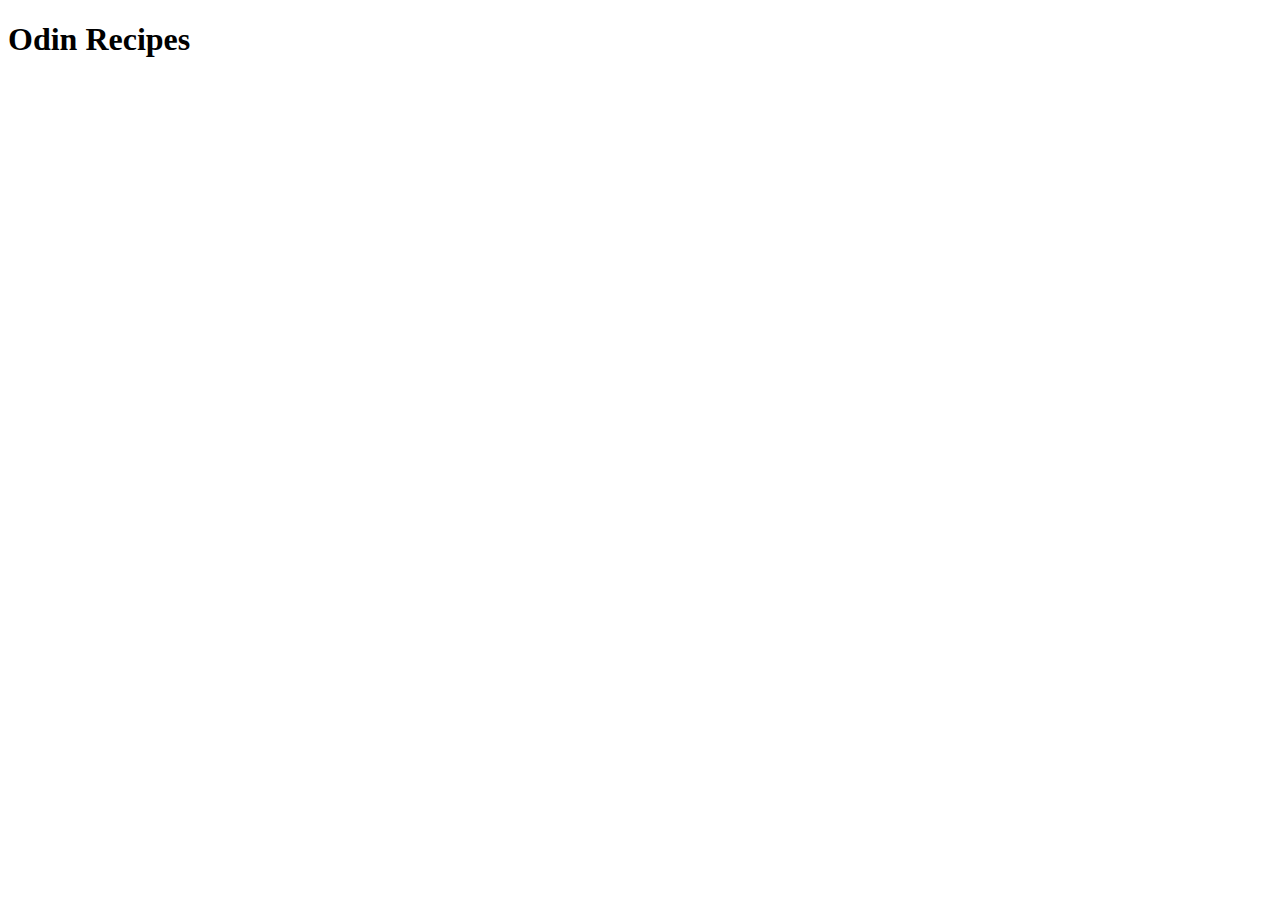
==== index.html @ bb139de6 "Create boilerplate index page with h1 heading" ====
<!DOCTYPE html>
<html lang=""en">
<head>
  <meta charset="UTF-8">
  <title>Odin Recipes</title>

  <!-- This is the index page of a website applying the basic knowledge of HTML learned up to now -->
  <body>
    <h1>Odin Recipes</h1>
  </body>
</head>
</html>
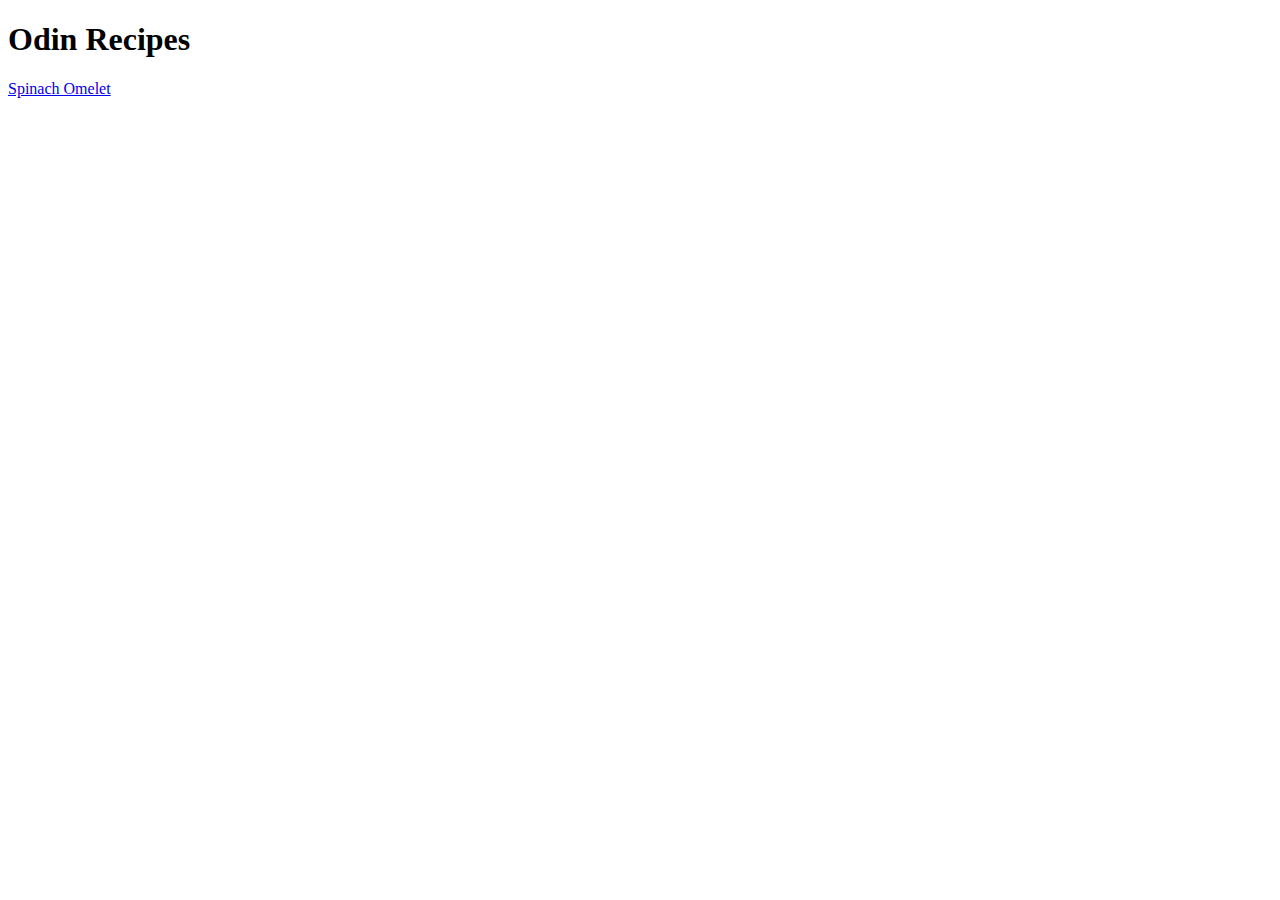
==== commit a32fd0c2: "Complete content of first recipe page" ====
--- a/index.html
+++ b/index.html
@@ -7,6 +7,7 @@
   <!-- This is the index page of a website applying the basic knowledge of HTML learned up to now -->
   <body>
     <h1>Odin Recipes</h1>
+    <p><a href="recipes/spinach-omelet.html">Spinach Omelet</a></p>
   </body>
 </head>
 </html>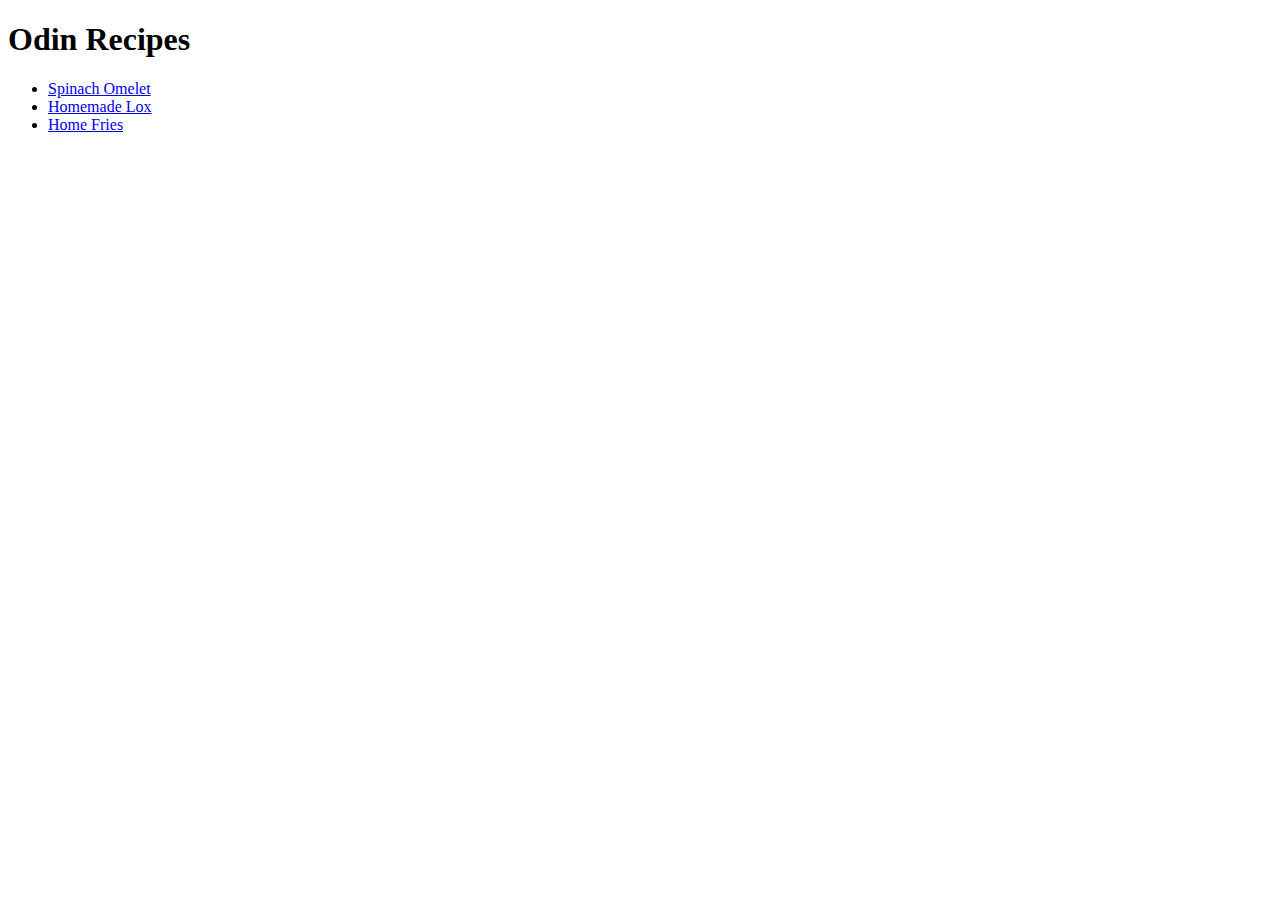
==== commit 5794ecfc: "Add two more recipe pages with same format" ====
--- a/index.html
+++ b/index.html
@@ -7,7 +7,11 @@
   <!-- This is the index page of a website applying the basic knowledge of HTML learned up to now -->
   <body>
     <h1>Odin Recipes</h1>
-    <p><a href="recipes/spinach-omelet.html">Spinach Omelet</a></p>
+      <ul>
+        <li><a href="recipes/spinach-omelet.html">Spinach Omelet</a></li>
+        <li><a href="recipes/homemade-lox.html">Homemade Lox</a></li>
+        <li><a href="recipes/home-fries.html">Home Fries</a></li>
+      </ul>
   </body>
 </head>
 </html>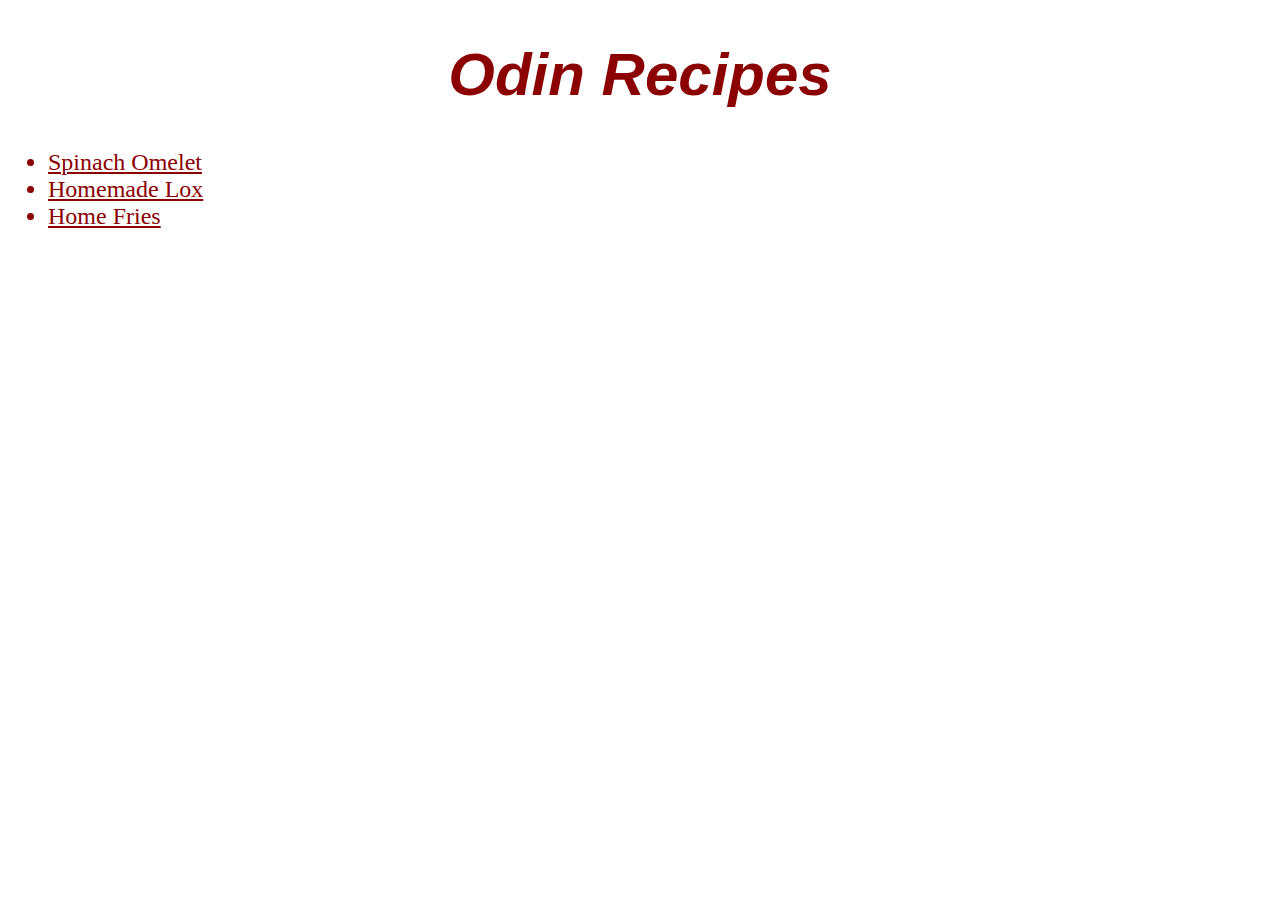
==== commit 9410ce64: "Added style.css, began to experiment on pages" ====
--- a/index.html
+++ b/index.html
@@ -3,14 +3,16 @@
 <head>
   <meta charset="UTF-8">
   <title>Odin Recipes</title>
-
-  <!-- This is the index page of a website applying the basic knowledge of HTML learned up to now -->
+  <link rel="stylesheet" href="style.css">
+  
+  <!-- This is the index page of a website applying the basic knowledge of 
+    HTML learned up to now. Updated to include CSS. -->
   <body>
-    <h1>Odin Recipes</h1>
+    <h1 class="site-title">Odin Recipes</h1>
       <ul>
-        <li><a href="recipes/spinach-omelet.html">Spinach Omelet</a></li>
-        <li><a href="recipes/homemade-lox.html">Homemade Lox</a></li>
-        <li><a href="recipes/home-fries.html">Home Fries</a></li>
+        <li class="recipe-link"><a href="recipes/spinach-omelet.html">Spinach Omelet</a></li>
+        <li class="recipe-link"><a href="recipes/homemade-lox.html">Homemade Lox</a></li>
+        <li class="recipe-link"><a href="recipes/home-fries.html">Home Fries</a></li>
       </ul>
   </body>
 </head>
--- a/style.css
+++ b/style.css
@@ -0,0 +1,41 @@
+* {
+  color: rgb(139, 0, 0);
+  font-family: "Georgia", "Times New Roman", serif;
+}
+
+img {
+  width: 300px;
+  height: auto;
+}
+.site-title {
+  text-align: center;
+  font-family: "Helvetica", "Arial", sans-serif;
+  font-style: italic;
+  font-size: 60px;
+}
+
+.recipe-link {
+  font-size: 24px;
+}
+
+.recipe-title {
+  font-style: italic;
+  font-size: 48px;
+}
+
+.recipe-subhead {
+  font-family: "Helvetica", "Arial", sans-serif;
+  font-size: 36px;
+}
+
+.text {
+  font-size: 20px;
+}
+
+.description-text {
+  font-style: italic;
+}
+
+.list-text {
+  font-family: "Helvetica", "Arial", sans-serif;
+}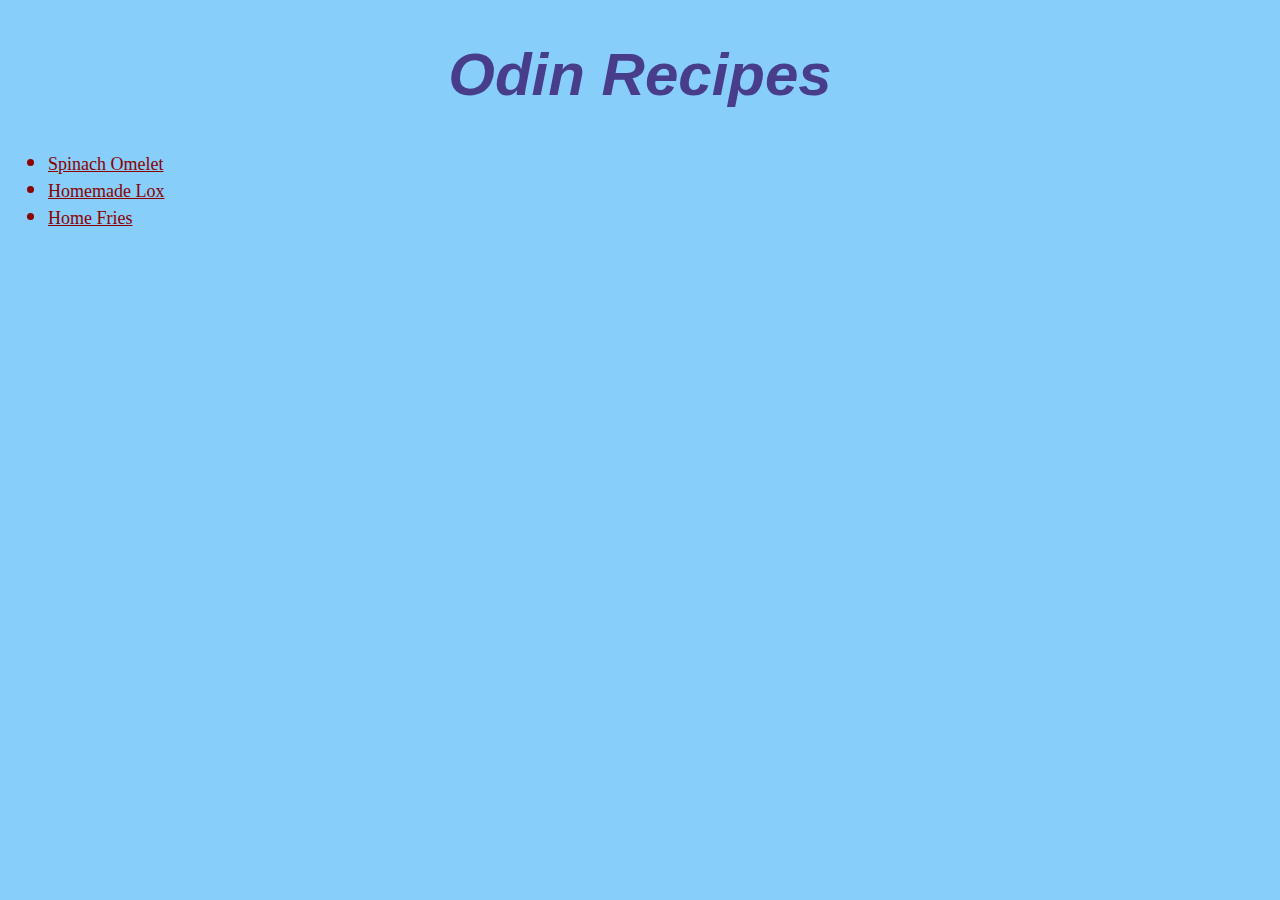
==== commit c496906c: "Continue to experiment with CSS cascade" ====
--- a/index.html
+++ b/index.html
@@ -8,7 +8,7 @@
   <!-- This is the index page of a website applying the basic knowledge of 
     HTML learned up to now. Updated to include CSS. -->
   <body>
-    <h1 class="site-title">Odin Recipes</h1>
+    <h1 id="site-title">Odin Recipes</h1>
       <ul>
         <li class="recipe-link"><a href="recipes/spinach-omelet.html">Spinach Omelet</a></li>
         <li class="recipe-link"><a href="recipes/homemade-lox.html">Homemade Lox</a></li>
--- a/style.css
+++ b/style.css
@@ -1,26 +1,34 @@
 * {
   color: rgb(139, 0, 0);
+  background-color: rgb(135, 206, 250, 1.0);
   font-family: "Georgia", "Times New Roman", serif;
+  font-size: 18px;
 }
 
 img {
   width: 300px;
   height: auto;
 }
-.site-title {
+
+#site-title,
+.recipe-title {
+color: rgb(72, 61, 139, 1.0);
+}
+
+#site-title {
   text-align: center;
   font-family: "Helvetica", "Arial", sans-serif;
   font-style: italic;
   font-size: 60px;
 }
 
-.recipe-link {
-  font-size: 24px;
-}
-
 .recipe-title {
   font-style: italic;
   font-size: 48px;
+}
+
+.recipe-link {
+  font-size: 24px;
 }
 
 .recipe-subhead {
@@ -29,13 +37,27 @@
 }
 
 .text {
-  font-size: 20px;
+  color: rgb(200, 0, 200);
+  font-size: 22px;
 }
 
 .description-text {
   font-style: italic;
 }
 
+ul,
+ul .list-text {
+  color: rgb(150, 150, 0);
+}
+
 .list-text {
   font-family: "Helvetica", "Arial", sans-serif;
+}
+
+.list-text > li {
+  color: black;
+}
+
+.text.list-text {
+  color: rgb(0, 50, 0);
 }